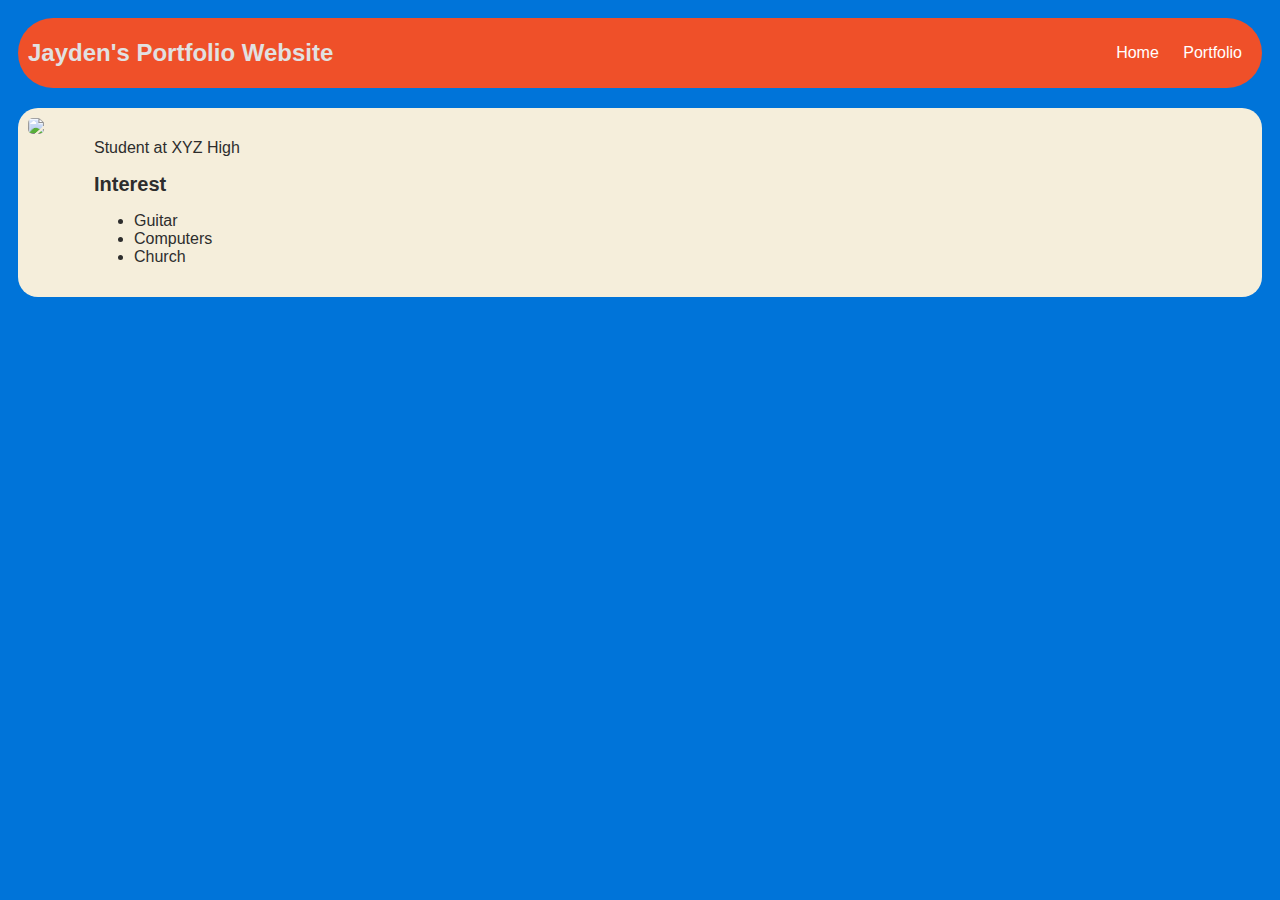
==== index.html @ b20df4e0 "A basic website" ====
<!DOCTYPE html>
<html>
    <head>
        <title>Jayden's Website</title>
        
         <link rel="stylesheet" href="style.css" type="text/css"/>
    </head>
    <body>
        <div id="all-contents">
            <nav>
                <header>Jayden's Portfolio Website</header>
                <ul>
                    <li><a href="index.html">Home</a></li>
                    <li><a href="portfolio.html">Portfolio</a></li>
                </ul>
            </nav>
            
            <main>
                <div class="sidebar">
                    <img src="https://imageproxy-cdn.youversionapi.com/128x128/https://s3-us-west-2.amazonaws.com/mushroom-user-avatars-prod/100397454-1536035431162.jpg">
                </div>
                
                <div class="content">
                    <header>
                        
                    </header>
                    <p> Student at XYZ High</p>
                    <section class="interest">
                        <header>Interest</header>
                        <ul>
                            <li>Guitar</li>
                            <li>Computers</li>
                            <li>Church</li>
                        </ul>
                    </section>
                </div>
            </main>
         </div>
        </body>
</html>
---- style.css ----
body {
                background: #0074D9;
                color: rgb(45,45,45);
                padding: 10px;
                font-family: arial;
            }
            header {
                font-size: 1.5em;
                font-weight: bold;
                
            }
            .all-contents {
                max-width: 800px;
                margin: auto;
            }
            
            /* navigation menu */
            nav{
                background: rgb(239,80,41);
                margin: 0 auto;
                display: flex;
                padding: 10px;
                border-radius: 893px;
            }
            nav header{
                display: flex;
                align-items: center;
                color: rgb(225,225,225);
                flex: 1;
            }
            nav ul{
                list-style-image: none;
            }
            nav li{
                display: inline-block;
                padding: 0 10px;
            }
            nav a{
                text-decoration: none;
                color: #fff;
            }
            
            /*main container area beneath menu*/
            main {
                background: rgb(245,238,219);
                display: flex;
                border-radius: 20px;
                margin-top: 20px;
            }
            .sidebar{
                margin-right: 25px;
                padding: 10px;
            }
            .sidebar img{
                width: 200px;
                border-radius: 5px;
            }
            .content{
                flex: 1;
                padding: 15px;
            }
            .interest header{
               font-size: 1.25em; 
            }
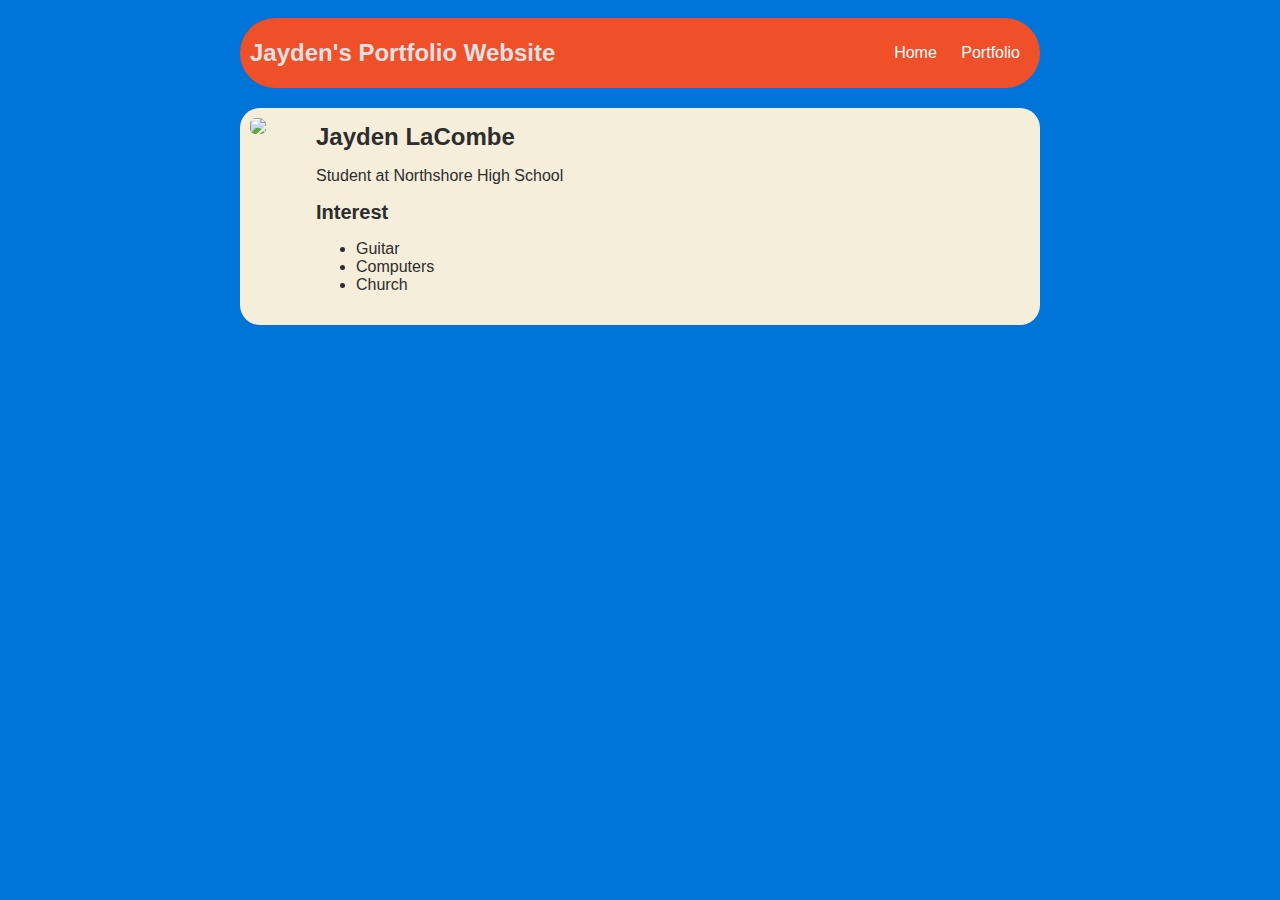
==== commit 3194bbfb: "add portfolio.html file" ====
--- a/index.html
+++ b/index.html
@@ -22,9 +22,9 @@
                 
                 <div class="content">
                     <header>
-                        
+                        Jayden LaCombe
                     </header>
-                    <p> Student at XYZ High</p>
+                    <p> Student at Northshore High School</p>
                     <section class="interest">
                         <header>Interest</header>
                         <ul>
@@ -36,5 +36,5 @@
                 </div>
             </main>
          </div>
-        </body>
+    </body>
 </html>--- a/style.css
+++ b/style.css
@@ -9,7 +9,7 @@
                 font-weight: bold;
                 
             }
-            .all-contents {
+            #all-contents {
                 max-width: 800px;
                 margin: auto;
             }
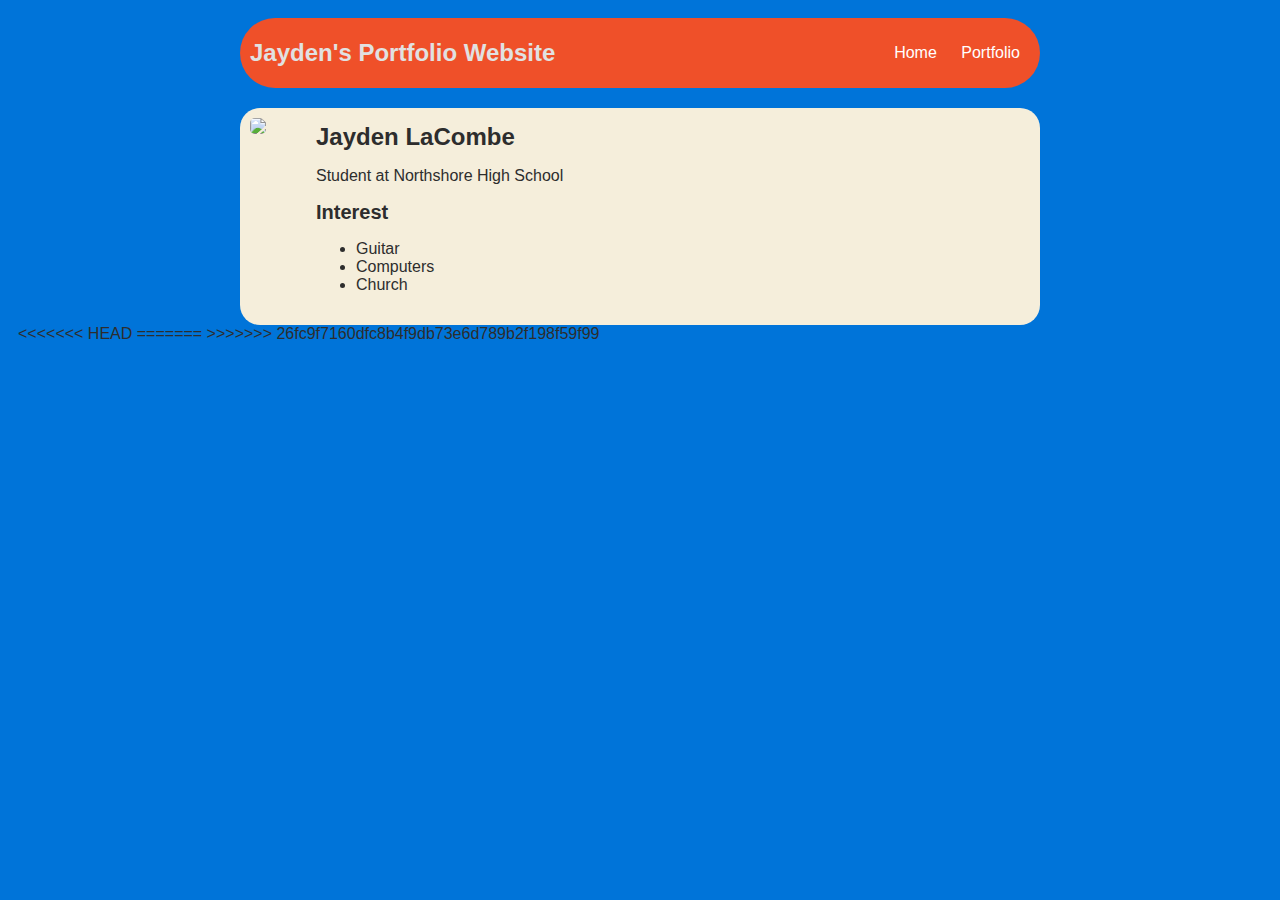
==== commit 0a394899: "add portfolio.html file" ====
--- a/index.html
+++ b/index.html
@@ -36,5 +36,10 @@
                 </div>
             </main>
          </div>
+<<<<<<< HEAD
     </body>
-</html>+</html>
+=======
+        </body>
+</html>
+>>>>>>> 26fc9f7160dfc8b4f9db73e6d789b2f198f59f99
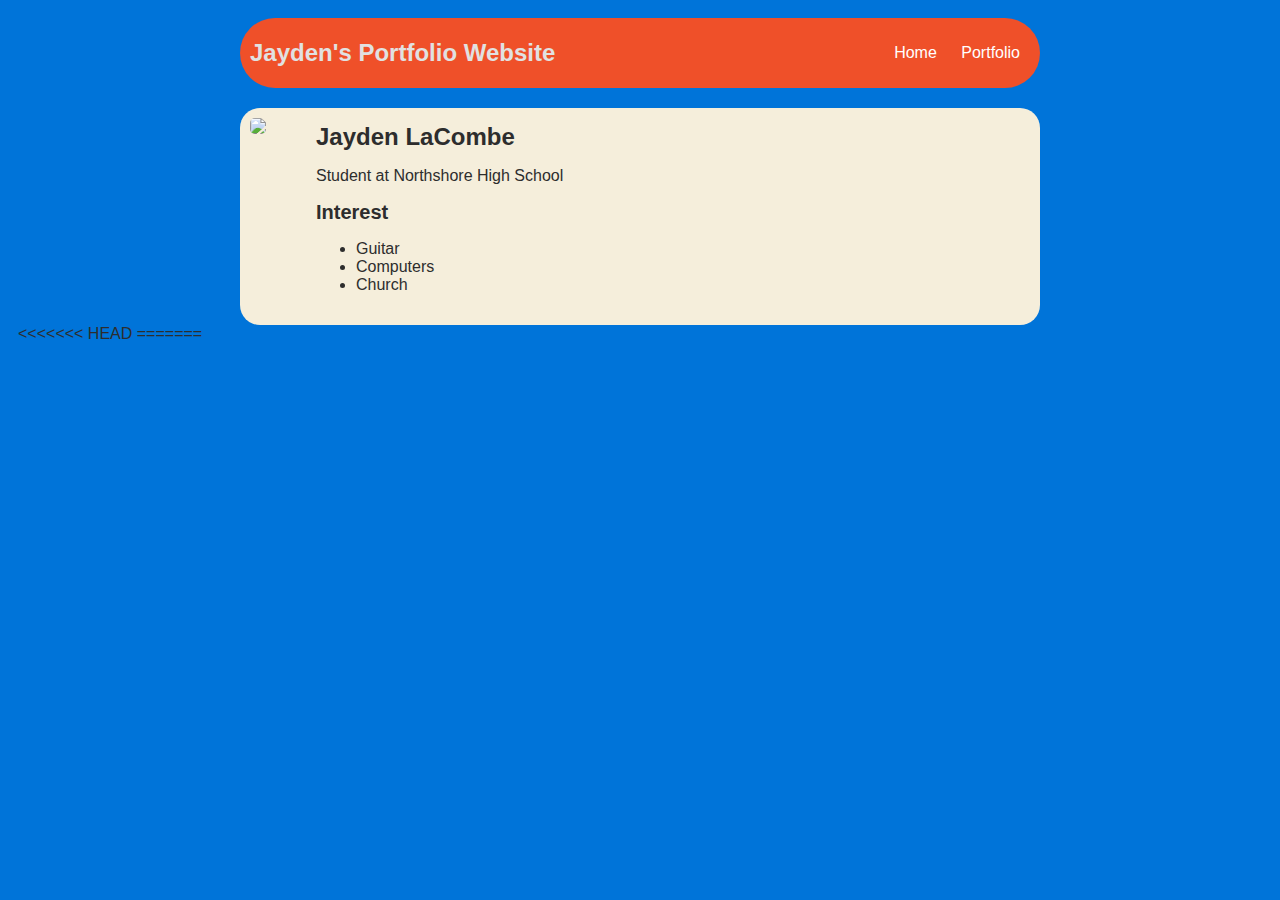
==== commit 7c2fcaf4: "add portfolio.html file" ====
--- a/index.html
+++ b/index.html
@@ -42,4 +42,4 @@
 =======
         </body>
 </html>
->>>>>>> 26fc9f7160dfc8b4f9db73e6d789b2f198f59f99
+
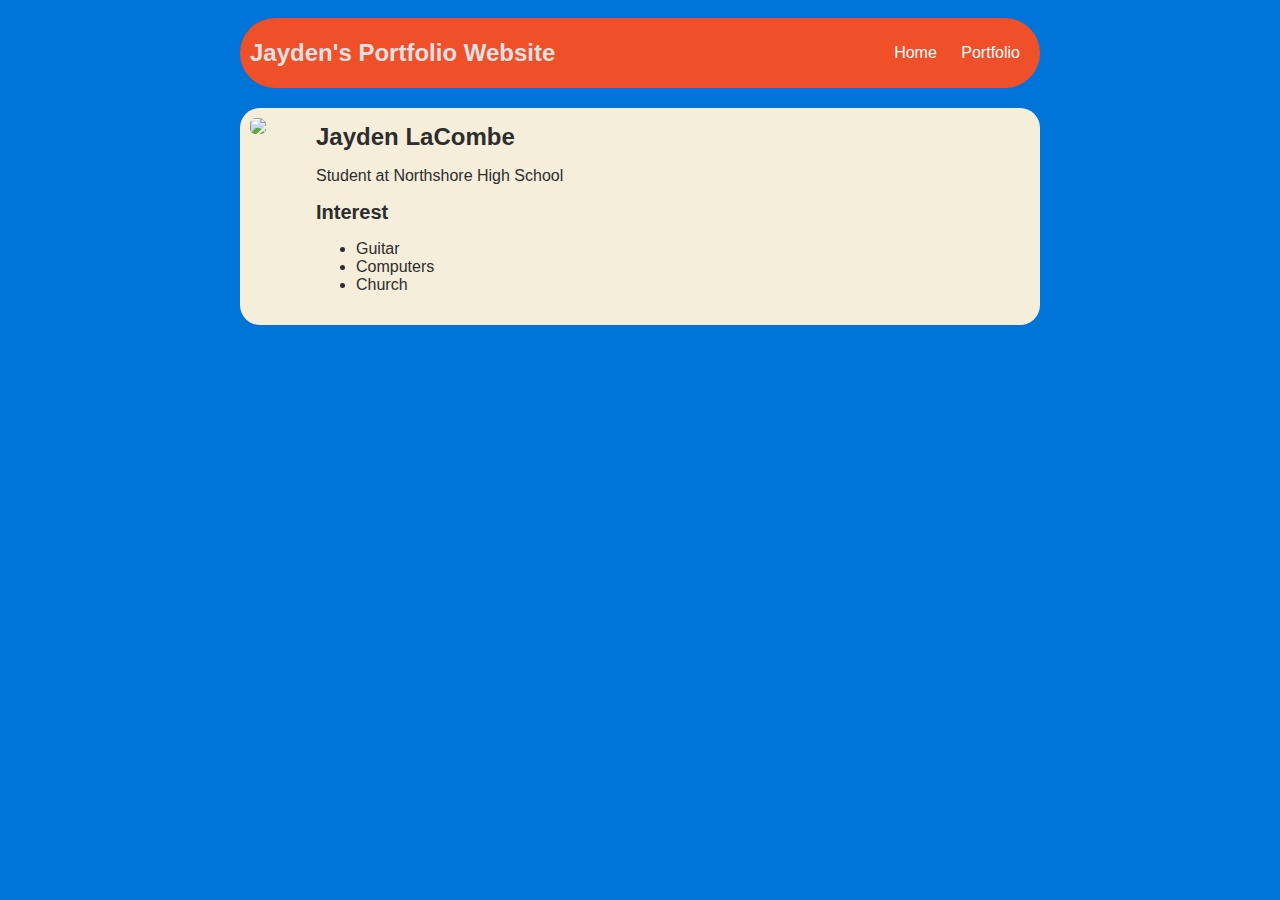
==== commit 7b6df154: "add portfolio.html file" ====
--- a/index.html
+++ b/index.html
@@ -36,10 +36,6 @@
                 </div>
             </main>
          </div>
-<<<<<<< HEAD
     </body>
 </html>
-=======
-        </body>
-</html>
 
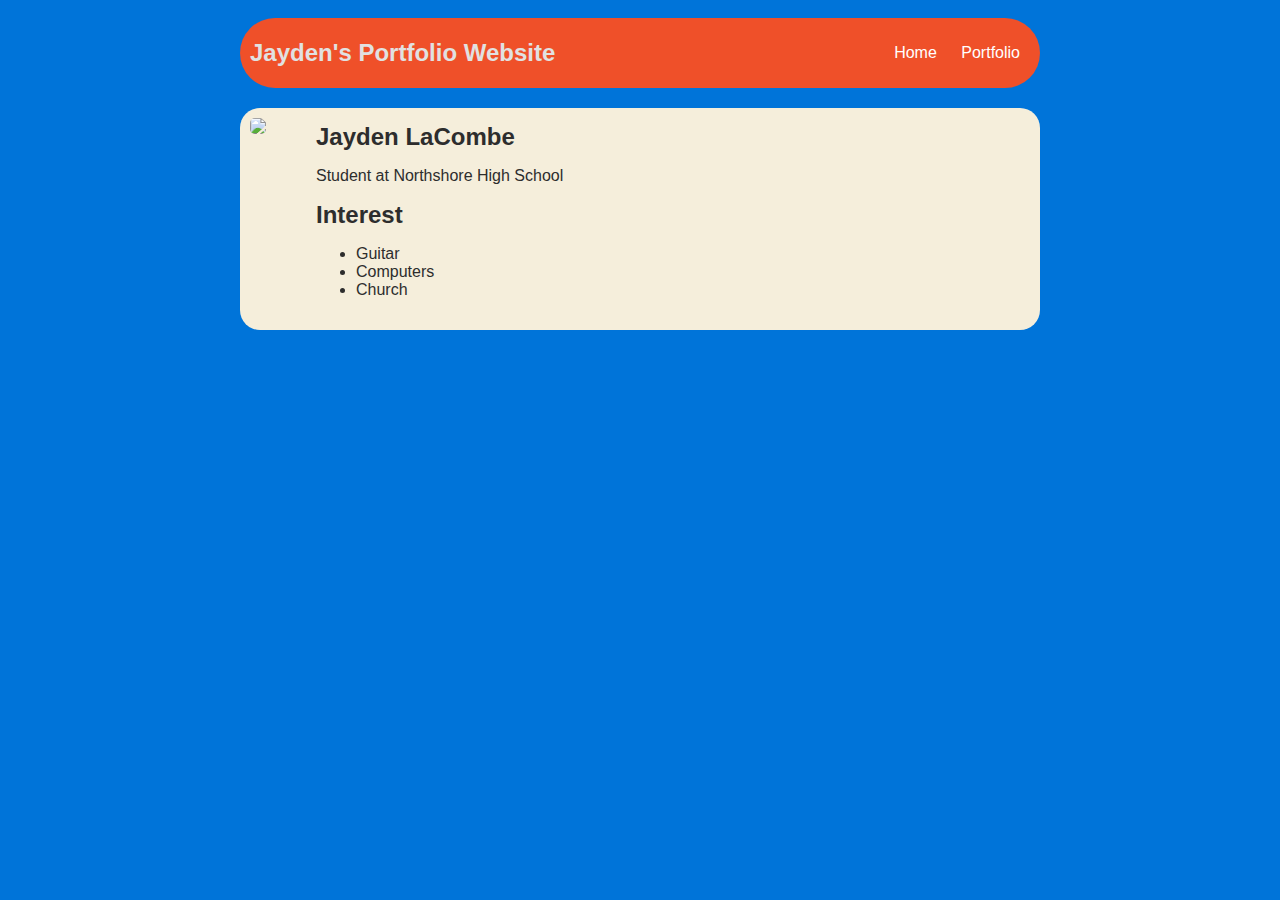
==== commit 3273887d: "add portfolio.html file" ====
--- a/index.html
+++ b/index.html
@@ -25,7 +25,7 @@
                         Jayden LaCombe
                     </header>
                     <p> Student at Northshore High School</p>
-                    <section class="interest">
+                    <section class="interests">
                         <header>Interest</header>
                         <ul>
                             <li>Guitar</li>
